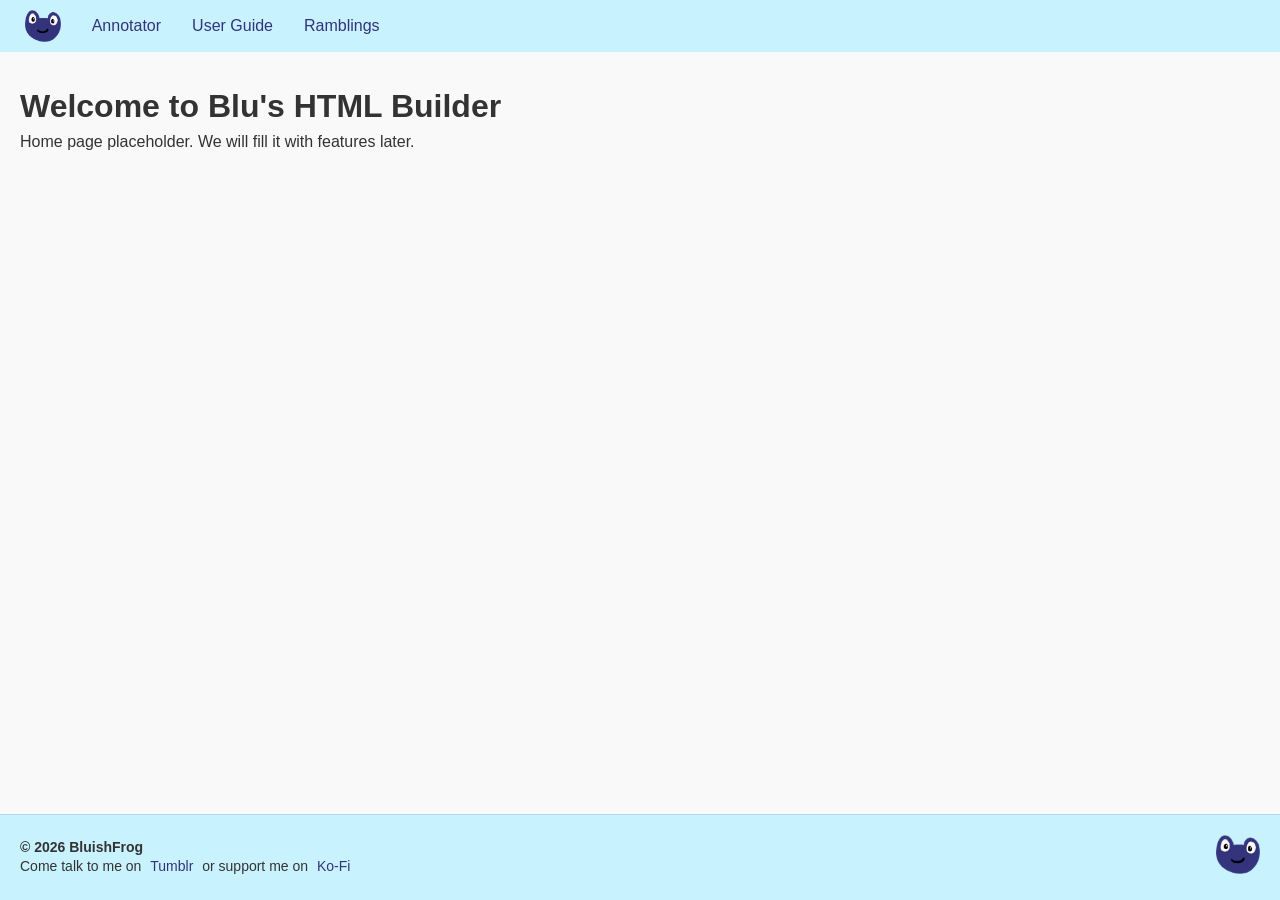
==== index.html @ 034ef20b "connecting things usually helps when trying to use them..." ====
<!DOCTYPE html>
<html lang="en">

<head>
    <div id="head-placeholder"></div>
    <script src="js/loadComponents.js"></script>
</head>


<body>

    <div class="page-wrapper">

        <!-- NAV -->
        <div id="nav-placeholder"></div>


        <!-- MAIN CONTENT -->
        <main class="main-content">
            <h1>Welcome to Blu's HTML Builder</h1>
            <p>Home page placeholder. We will fill it with features later.</p>
        </main>


        <!-- FOOTER -->
        <div id="footer-placeholder"></div>

    </div>

    <!-- SCRIPTS -->
    <script src="js/loadComponents.js"></script>
    <script src="js/switchTab.js"></script>
    <script src="nav.js"></script>

</body>


</html>
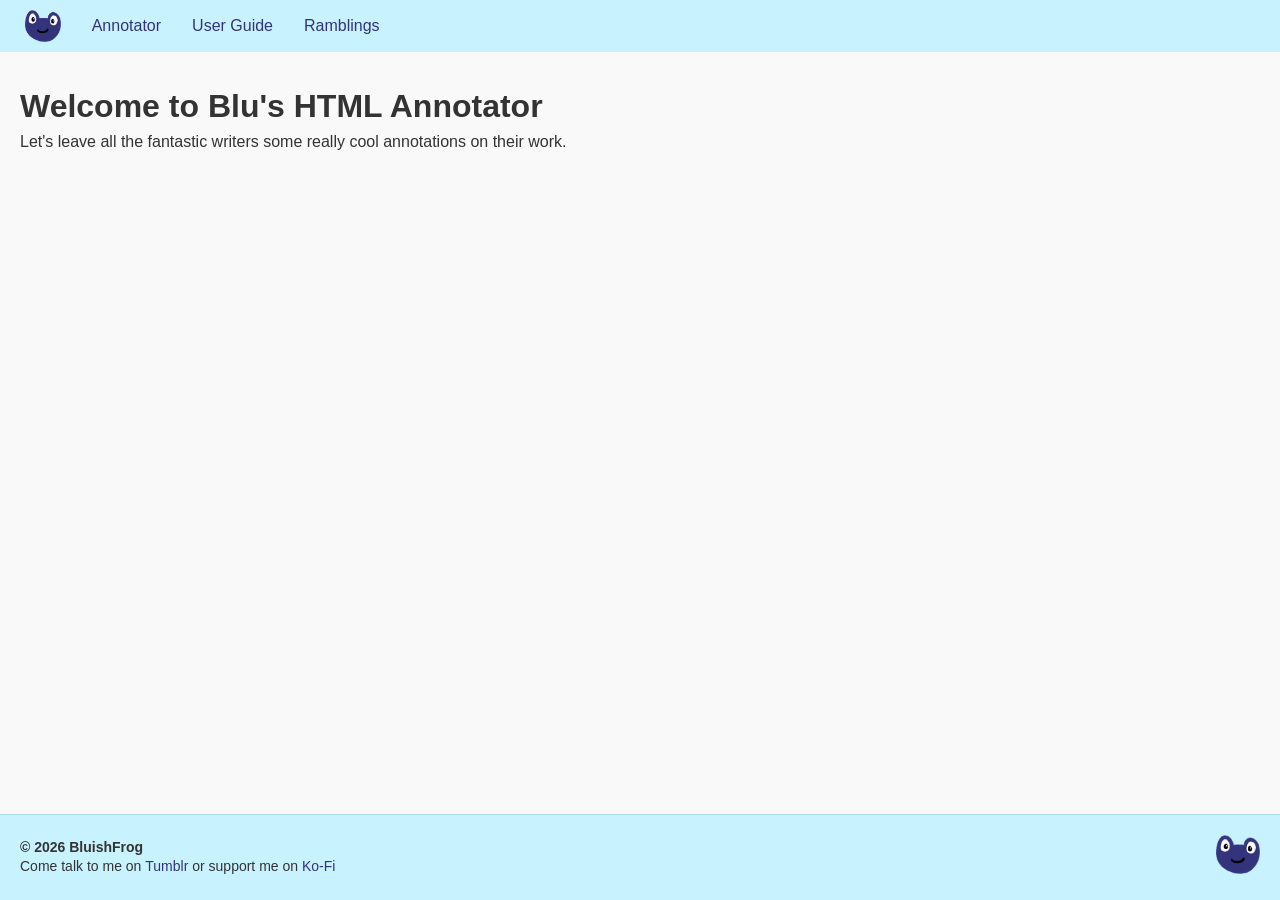
==== commit c65da433: "Update index.html" ====
--- a/index.html
+++ b/index.html
@@ -17,8 +17,8 @@
 
         <!-- MAIN CONTENT -->
         <main class="main-content">
-            <h1>Welcome to Blu's HTML Builder</h1>
-            <p>Home page placeholder. We will fill it with features later.</p>
+            <h1>Welcome to Blu's HTML Annotator</h1>
+            <p>Let's leave all the fantastic writers some really cool annotations on their work.</p>
         </main>
 
 
@@ -30,7 +30,7 @@
     <!-- SCRIPTS -->
     <script src="js/loadComponents.js"></script>
     <script src="js/switchTab.js"></script>
-    <script src="nav.js"></script>
+    <script src="js/nav.js"></script>
 
 </body>
 
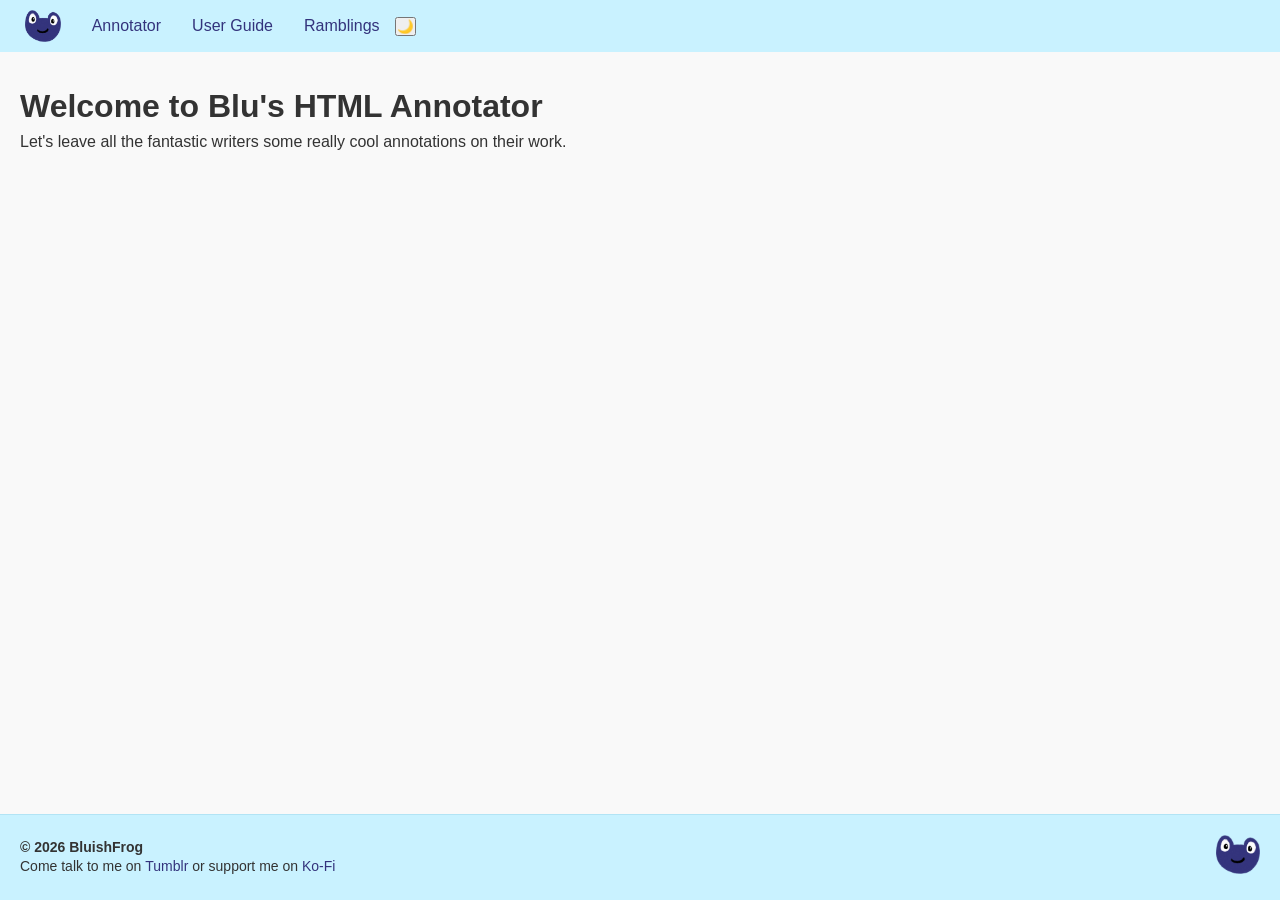
==== commit 0c217993: "added light / dark mode + plus some other things I think?" ====
--- a/index.html
+++ b/index.html
@@ -28,9 +28,9 @@
     </div>
 
     <!-- SCRIPTS -->
+    <script src="js/layout.js"></script>
     <script src="js/loadComponents.js"></script>
-    <script src="js/switchTab.js"></script>
-    <script src="js/nav.js"></script>
+    <script src="js/theme.js"></script>
 
 </body>
 
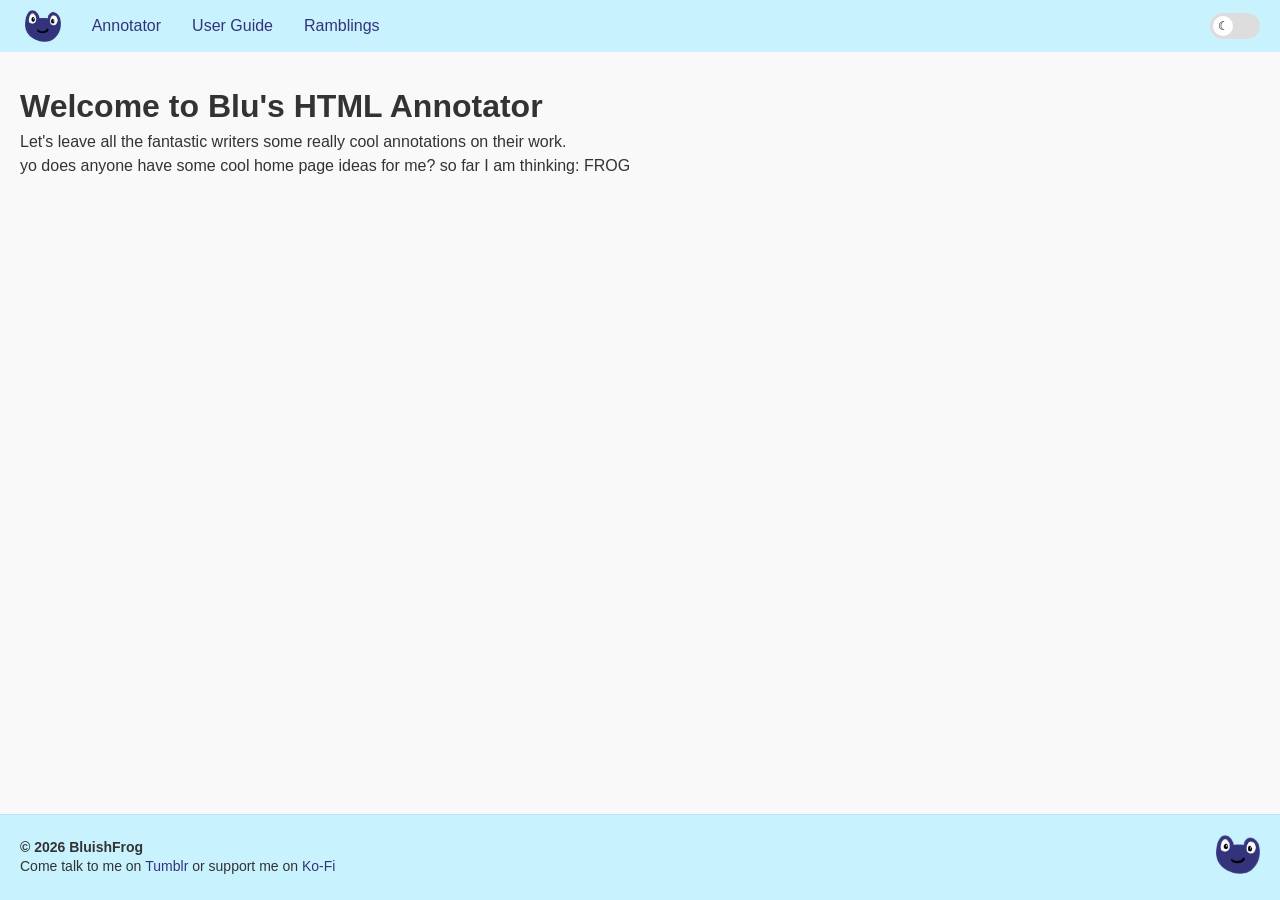
==== commit b1a34d91: "minor fixes, styling changes" ====
--- a/index.html
+++ b/index.html
@@ -19,6 +19,8 @@
         <main class="main-content">
             <h1>Welcome to Blu's HTML Annotator</h1>
             <p>Let's leave all the fantastic writers some really cool annotations on their work.</p>
+            <p>yo does anyone have some cool home page ideas for me? so far I am thinking: FROG</p>
+
         </main>
 
 
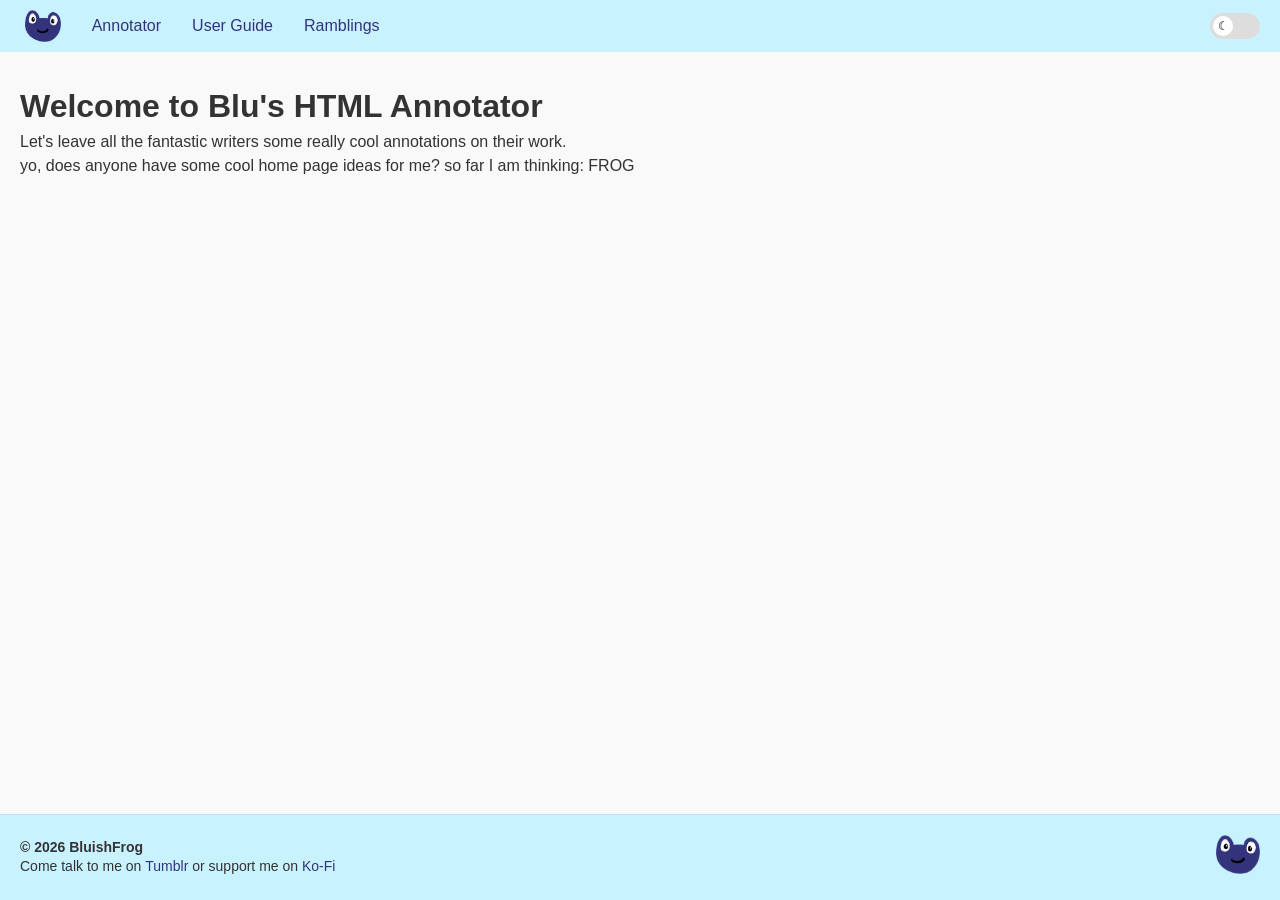
==== commit c4e256dc: "more minor adjustements" ====
--- a/index.html
+++ b/index.html
@@ -19,7 +19,7 @@
         <main class="main-content">
             <h1>Welcome to Blu's HTML Annotator</h1>
             <p>Let's leave all the fantastic writers some really cool annotations on their work.</p>
-            <p>yo does anyone have some cool home page ideas for me? so far I am thinking: FROG</p>
+            <p>yo, does anyone have some cool home page ideas for me? so far I am thinking: FROG</p>
 
         </main>
 
